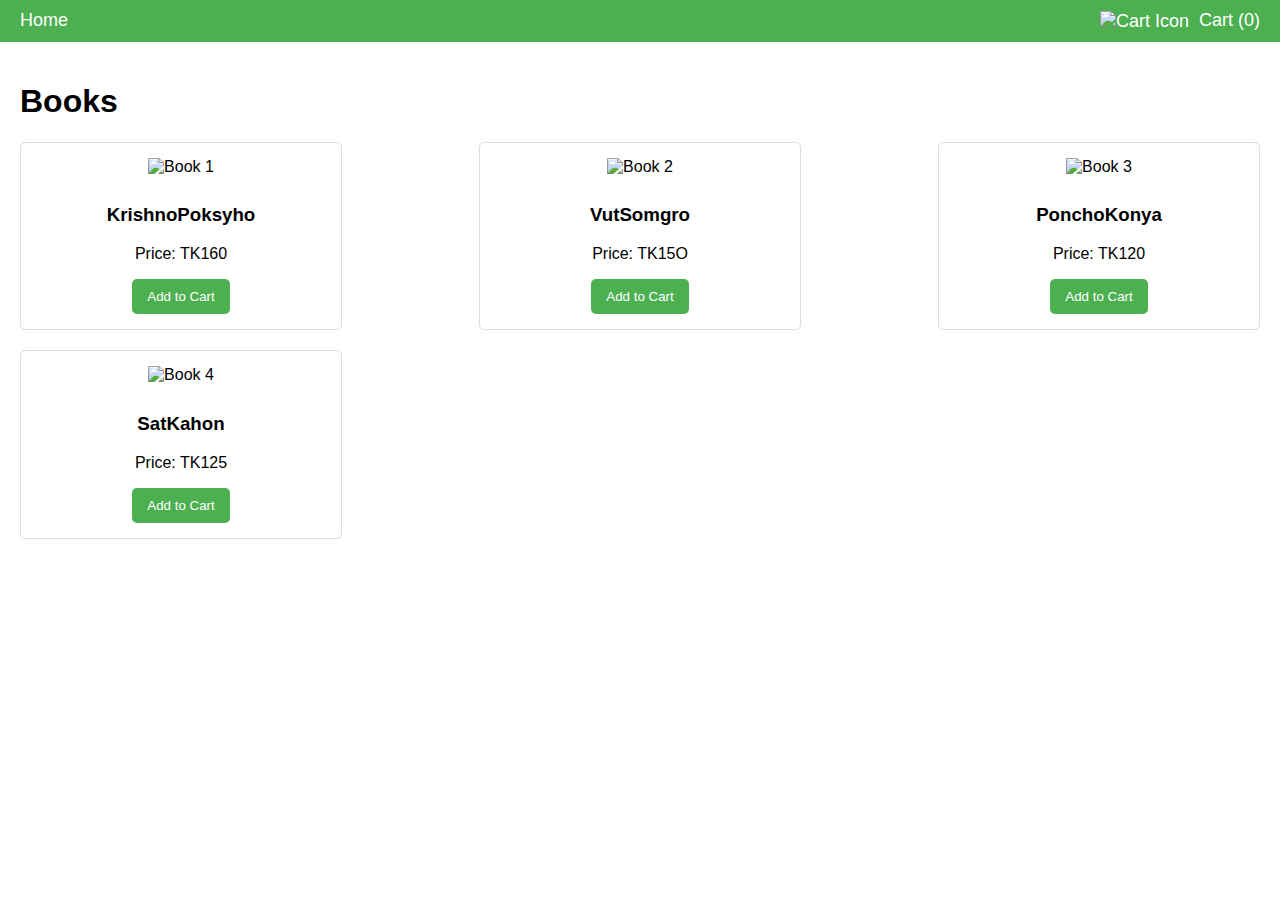
==== book.html @ 1cfbd773 "Add files via upload" ====
<!DOCTYPE html>
<html lang="en">
<head>
    <meta charset="UTF-8">
    <meta name="viewport" content="width=device-width, initial-scale=1.0">
    <title>Books - BookBite</title>
    <link rel="stylesheet" href="book.css">
    <script src="cart.js" defer></script>
</head>
<body>
    <header>
        <nav>
            <a href="home.html" class="nav-button">Home</a>
            <a href="cart.html" class="cart-link">
                <img src="./images/cart-icon.png" alt="Cart Icon" class="cart-icon"> Cart (<span id="cart-count">0</span>)
            </a>
        </nav>
    </header>

    <main>
        <h1>Books</h1>
        <div class="book-list">
            <div class="book-item">
                <img src="c:\Users\SOURAV\Downloads\h3.jpeg " alt="Book 1">
                <h3>KrishnoPoksyho</h3>
                <p>Price: TK160</p>
                <button class="add-to-cart" data-title="KrishnoPoksyho" data-price="160">Add to Cart</button>
            </div>
            <div class="book-item">
                <img src="c:\Users\SOURAV\Downloads\Humayun Ahmed1.jpg" alt="Book 2">
                <h3>VutSomgro</h3>
                <p>Price: TK15O</p>
                <button class="add-to-cart" data-title="VutSomgro" data-price="150">Add to Cart</button>
            </div>
            <div class="book-item">
                <img src="c:\Users\SOURAV\Downloads\Humayun2.jpg" alt="Book 3">
                <h3>PonchoKonya</h3>
                <p>Price: TK120</p>
                <button class="add-to-cart" data-title="PonchoKonya" data-price="120">Add to Cart</button>
            </div>
            <div class="book-item">
                <img src="c:\Users\SOURAV\Downloads\17402048.jpg" alt="Book 4">
                <h3>SatKahon</h3>
                <p>Price: TK125</p>
                <button class="add-to-cart" data-title="SatKahon" data-price="125">Add to Cart</button>
            </div>
        </div>
    </main>
</body>
</html>
---- book.css ----
body {
    font-family: Arial, sans-serif;
    margin: 0;
    padding: 0;
}

header nav {
    display: flex;
    justify-content: space-between;
    padding: 10px 20px;
    background-color: #4caf50;
    color: white;
}

.nav-button, .cart-link {
    color: white;
    text-decoration: none;
    font-size: 18px;
}

.cart-icon {
    width: 20px;
    height: 20px;
    vertical-align: middle;
    margin-right: 5px;
}

main {
    padding: 20px;
}

/* Books Page */
.book-list {
    display: flex;
    flex-wrap: wrap;
    gap: 20px;
    justify-content: space-between;
}

.book-item {
    border: 1px solid #ddd;
    padding: 15px;
    text-align: center;
    border-radius: 5px;
    flex: 1 1 calc(25% - 20px); /* 4 books per row */
    max-width: calc(25% - 20px); /* 4 books per row */
}

.book-item img {
    width: 100px;
    height: 150px;
    margin-bottom: 10px;
}

.add-to-cart {
    background-color: #4caf50;
    color: white;
    border: none;
    padding: 10px 15px;
    border-radius: 5px;
    cursor: pointer;
    transition: background-color 0.3s;
}

.add-to-cart:hover {
    background-color: #45a049;
}

/* Responsive Design */
@media (max-width: 768px) {
    .book-item {
        flex: 1 1 calc(50% - 20px); /* 2 books per row */
        max-width: calc(50% - 20px); /* 2 books per row */
    }
}

footer {
    background-color: #333;
    color: white;
    text-align: center;
    padding: 20px;
    margin-top: 20px;
}

footer a {
    color: #4caf50;
    text-decoration: none;
}

footer a:hover {
    text-decoration: underline;
}

.footer-bottom {
    margin-top: 10px;
    font-size: 14px;
}
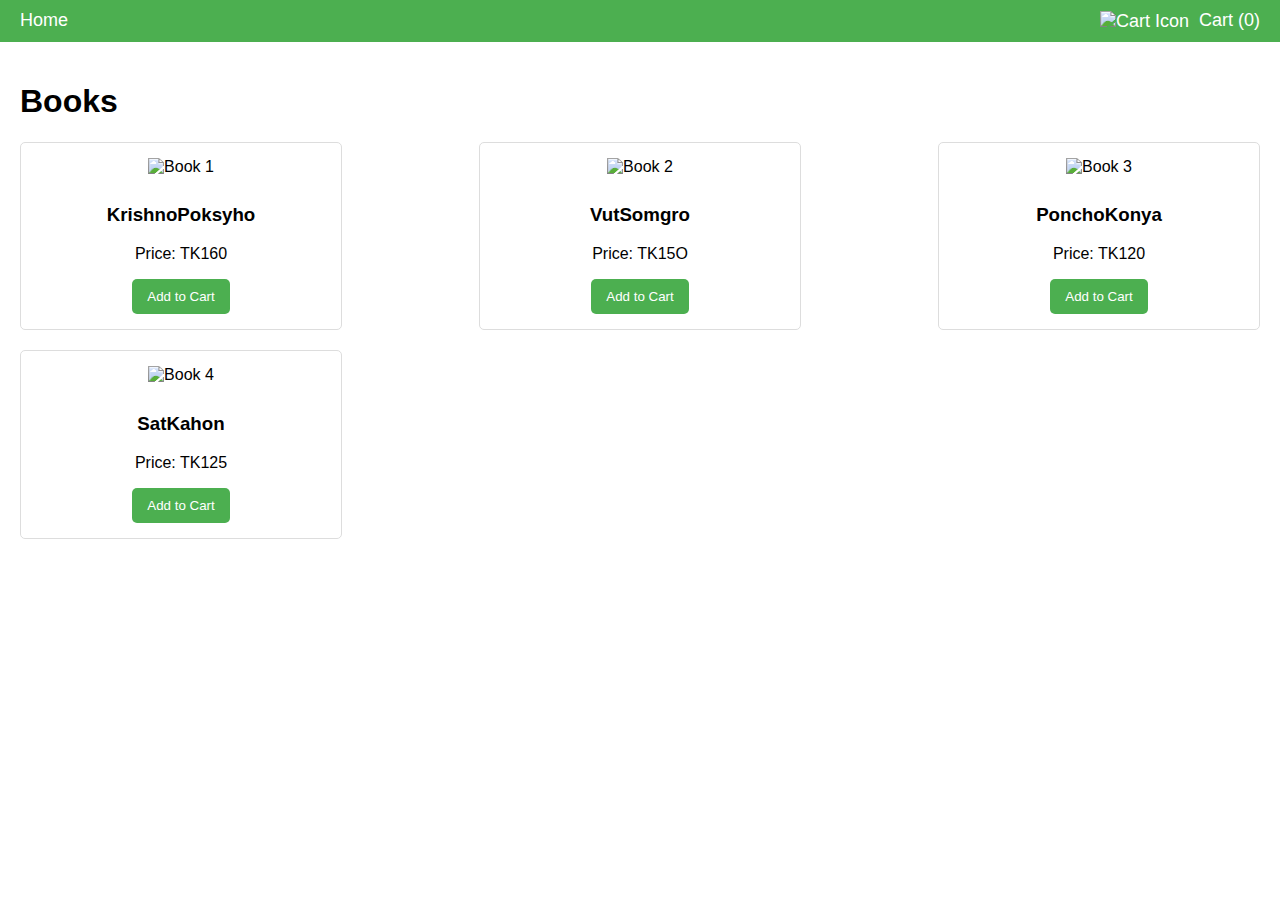
==== commit 934196fe: "book.html" ====
--- a/book.html
+++ b/book.html
@@ -10,7 +10,7 @@
 <body>
     <header>
         <nav>
-            <a href="home.html" class="nav-button">Home</a>
+            <a href="index.html" class="nav-button">Home</a>
             <a href="cart.html" class="cart-link">
                 <img src="./images/cart-icon.png" alt="Cart Icon" class="cart-icon"> Cart (<span id="cart-count">0</span>)
             </a>
